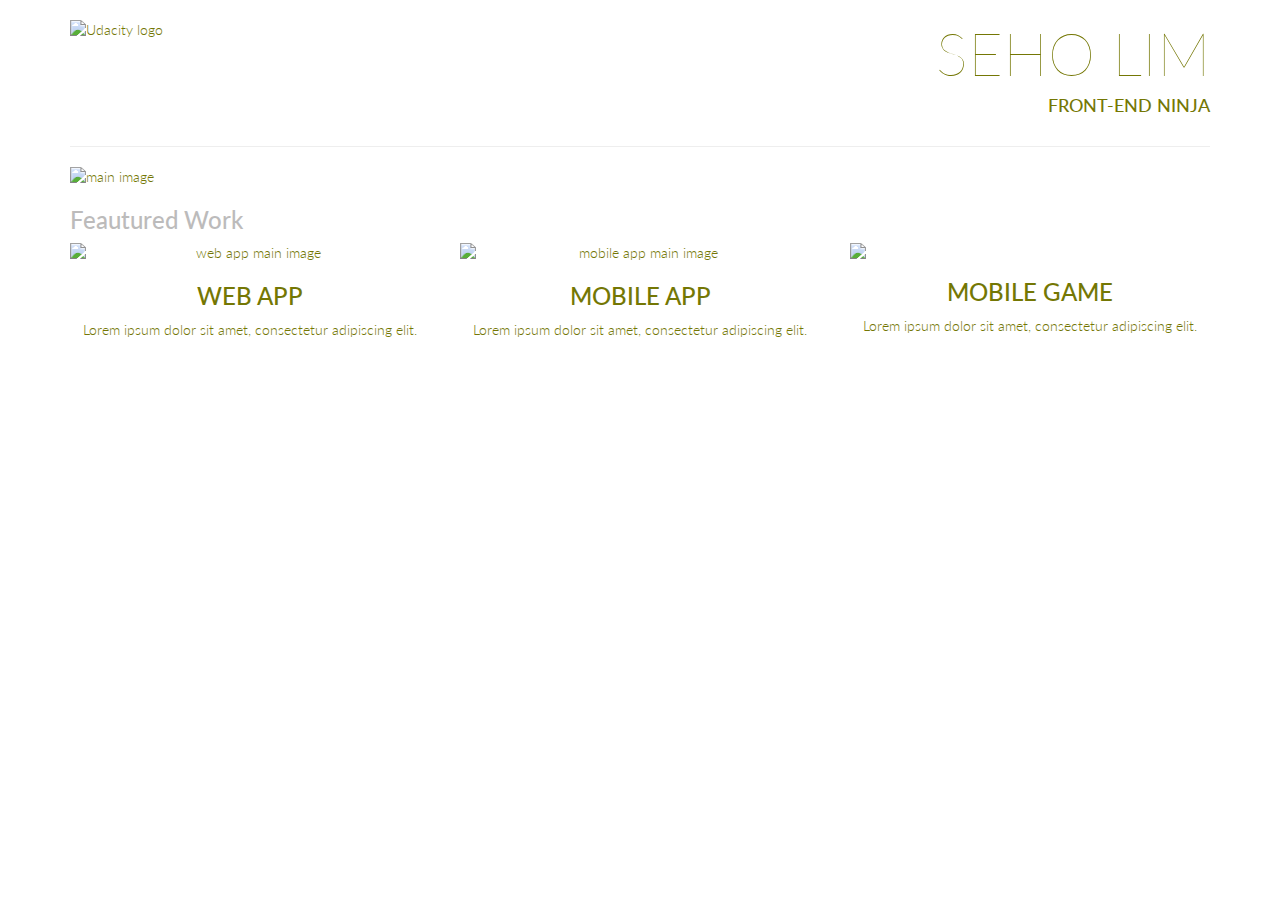
==== index.html @ e4da3ed9 "bootcamp simple practice" ====
<!DOCTYPE html>
<html lang="en">
	<head>
		<meta charset="utf-8">
		<meta http-equiv="X-UA-Coompatible" content="IE=edge">
		<meta name="viewport" content="width=device-width, initial-scale=1">
		<title>Puppy Portfolio</title>
		<link href="https://fonts.googleapis.com/css?family=Lato:100,300" rel="stylesheet">
		<link rel="stylesheet" href="https://maxcdn.bootstrapcdn.com/bootstrap/3.3.7/css/bootstrap.min.css" integrity="sha384-BVYiiSIFeK1dGmJRAkycuHAHRg32OmUcww7on3RYdg4Va+PmSTsz/K68vbdEjh4u" crossorigin="anonymous">
        <link href="css/main.css" rel="stylesheet" type="text/css">
        
        <script type="text/javascript" src="javascript/jquery.min.js"></script>
        <script src="https://maxcdn.bootstrapcdn.com/bootstrap/3.3.7/js/bootstrap.min.js" integrity="sha384-Tc5IQib027qvyjSMfHjOMaLkfuWVxZxUPnCJA7l2mCWNIpG9mGCD8wGNIcPD7Txa" crossorigin="anonymous"></script>
	</head>
	<body>
		<div class="container"> 
			<div class="row">
				<div class="col-md-6">
					<img class="title-logo" src="http://placehold.it/200x150" alt="Udacity logo">
				</div>	
				<div class="col-md-6 text-right text-uppercase">
					<h1 class="title-super text-thin">Seho Lim</h1>
					<h4>Front-end Ninja</h4>
				</div>
			</div>
			<div class="row">
				<div class="col-md-12">
					<hr>
				</div>
			</div>
			<div class="row">
				<div class="col-md-12">
					<img class="img-responsive" src="http://placehold.it/1200x450" alt="main image">
				</div>
			</div>
			<div class="row">
				<div class="col-md-12">
					<h3 class="text-muted">Feautured Work</h3>

				</div>
			</div>
			<div class="row text-center work">
				<div class="col-md-4">
					<img class="img-responsive" src="http://placehold.it/400x300" data-toggle="modal" data-target="#project1" alt="web app main image">
					<h3 class="text-uppercase">Web App</h3>
					<p>Lorem ipsum dolor sit amet, consectetur adipiscing elit.</p>
				</div>
				<div class="col-md-4">
					<img class="img-responsive" src="http://placehold.it/400x300" data-toggle="modal" data-target="#project2" alt="mobile app main image">
					<h3 class="text-uppercase">Mobile App</h3>
					<p>Lorem ipsum dolor sit amet, consectetur adipiscing elit.</p>
				</div>
				<div class="col-md-4">
					<img class="img-responsive" src="http://placehold.it/400x300" data-toggle="modal" data-target="#project3">
					<h3 class="text-uppercase" alt="mobile game main image">Mobile Game</h3>
					<p>Lorem ipsum dolor sit amet, consectetur adipiscing elit.</p>
				</div>
			</div>
		</div>
        
        <!-- Modal project1 -->
        <div class="modal fade" id="project1" tabindex="-1" role="dialog" aria-labelledby="myModalLabel" aria-hidden="true">
            <div class="modal-dialog">
                <div class="modal-content">
                    <div class="modal-header">
                        <h4 class="modal-title" id="myModalLabel">Web App</h4>
                    </div>
                    <div class="modal-body">
                        <img class="img-responsive" src="http://placehold.it/300x300" alt="web app main image">
                        <p>This was my first project in this class. I learned a lot about HTML and CSS.</p>
                    </div>
                    <div class="modal-footer">
                        <button type="button" class="btn btn-default" data-dismiss="modal">Close</button>
                    </div>
                </div>
            </div>
        </div>
        
        <div class="modal fade" id="project2" tabindex="-1" role="dialog" aria-labelledby="myModalLabel" aria-hidden="true">
            <div class="modal-dialog">
                <div class="modal-content">
                    <div class="modal-header">
                        <h4 class="modal-title" id="myModalLabel">Mobile App</h4>
                    </div>
                    <div class="modal-body">
                        <img class="img-responsive" src="http://placehold.it/300x300" alt="mobile app main image">
                        <p>This was my first mobiel app project in this class. I made apps for iOS and Android using swift and Java</p>
                    </div>
                    <div class="modal-footer">
                        <button type="button" class="btn btn-default" data-dismiss="modal">Close</button>
                    </div>
                </div>
            </div>
        </div>
        
        <div class="modal fade" id="project3" tabindex="-1" role="dialog" aria-labelledby="myModalLabel" aria-hidden="true">
            <div class="modal-dialog">
                <div class="modal-content">
                    <div class="modal-header">
                        <h4 class="modal-title" id="myModalLabel">Mobile Game</h4>
                    </div>
                    <div class="modal-body">
                        <img class="img-responsive" src="http://placehold.it/300x300" alt="mobile game main image">
                        <p>Swift and Unity</p>
                    </div>
                    <div class="modal-footer">
                        <button type="button" class="btn btn-default" data-dismiss="modal">Close</button>
                    </div>
                </div>
            </div>
        </div>
	</body>
</html>
---- css/main.css ----
body {
	font-family: 'Lato', sans-serif;
	color: #747704;
	font-weight: 300;
}
.work img {
    margin: 0 auto;
}

.text-muted {
	color: #BCBBBB;
}
.text-thin {
	font-weight: 100;
}

.title-super {
	font-size: 60px;
}

.title-logo {
	margin-top: 20px;
}

.modal-body img {
    margin: 0 auto;
    border: 1px black;
}
.modal-body p {
    text-align: center;
    padding: 20px 50px 0px 50px;
}
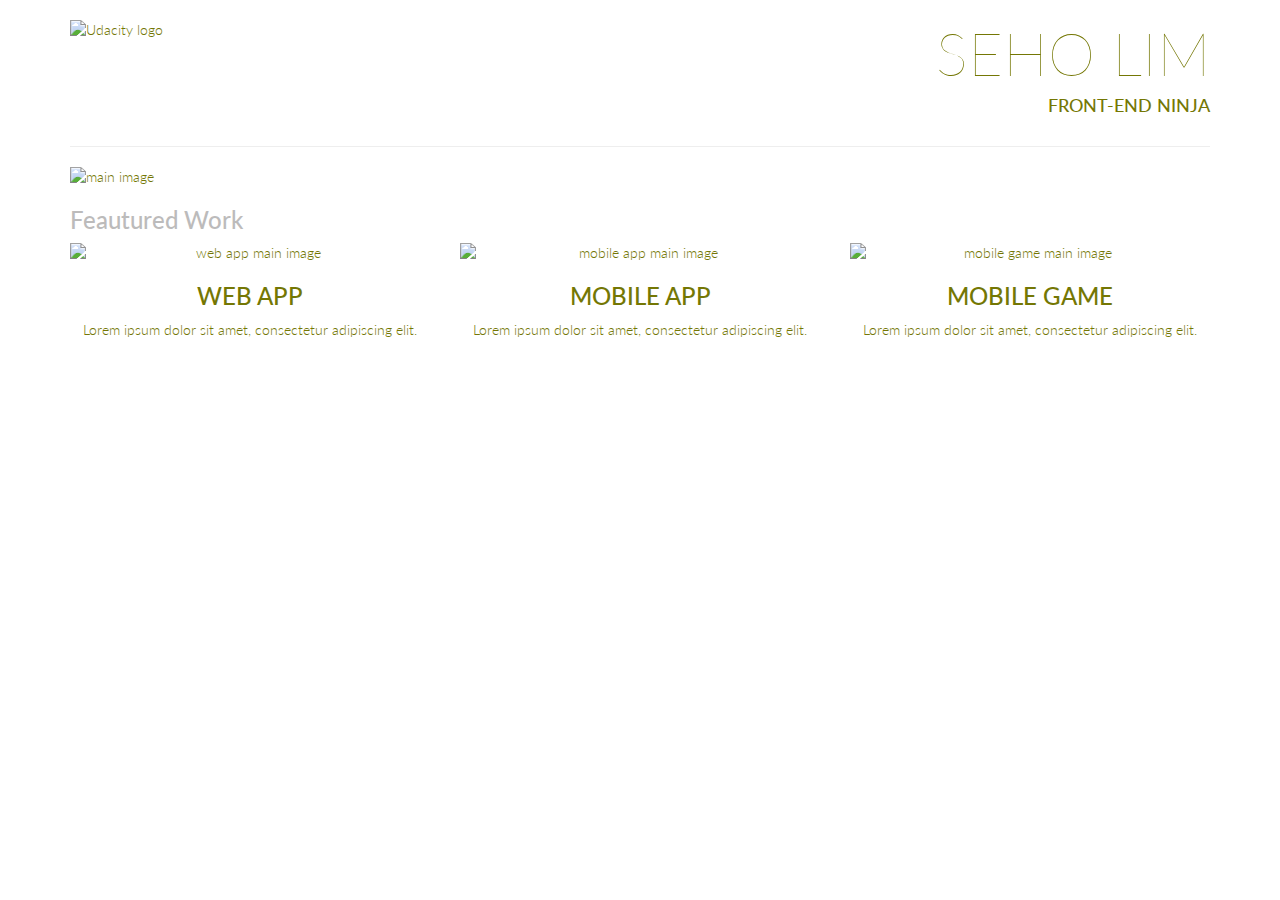
==== commit 7ceb8cb6: "html structural tags were added" ====
--- a/index.html
+++ b/index.html
@@ -1,114 +1,117 @@
 <!DOCTYPE html>
 <html lang="en">
-	<head>
+    <head>
 		<meta charset="utf-8">
-		<meta http-equiv="X-UA-Coompatible" content="IE=edge">
+		<meta http-equiv="X-UA-Compatible" content="IE=edge">
 		<meta name="viewport" content="width=device-width, initial-scale=1">
 		<title>Puppy Portfolio</title>
 		<link href="https://fonts.googleapis.com/css?family=Lato:100,300" rel="stylesheet">
-		<link rel="stylesheet" href="https://maxcdn.bootstrapcdn.com/bootstrap/3.3.7/css/bootstrap.min.css" integrity="sha384-BVYiiSIFeK1dGmJRAkycuHAHRg32OmUcww7on3RYdg4Va+PmSTsz/K68vbdEjh4u" crossorigin="anonymous">
+        <link rel="stylesheet" href="https://maxcdn.bootstrapcdn.com/bootstrap/3.3.7/css/bootstrap.min.css" integrity="sha384-BVYiiSIFeK1dGmJRAkycuHAHRg32OmUcww7on3RYdg4Va+PmSTsz/K68vbdEjh4u" crossorigin="anonymous">
         <link href="css/main.css" rel="stylesheet" type="text/css">
-        
         <script type="text/javascript" src="javascript/jquery.min.js"></script>
         <script src="https://maxcdn.bootstrapcdn.com/bootstrap/3.3.7/js/bootstrap.min.js" integrity="sha384-Tc5IQib027qvyjSMfHjOMaLkfuWVxZxUPnCJA7l2mCWNIpG9mGCD8wGNIcPD7Txa" crossorigin="anonymous"></script>
 	</head>
 	<body>
-		<div class="container"> 
-			<div class="row">
-				<div class="col-md-6">
-					<img class="title-logo" src="http://placehold.it/200x150" alt="Udacity logo">
-				</div>	
-				<div class="col-md-6 text-right text-uppercase">
-					<h1 class="title-super text-thin">Seho Lim</h1>
-					<h4>Front-end Ninja</h4>
-				</div>
-			</div>
-			<div class="row">
-				<div class="col-md-12">
-					<hr>
-				</div>
-			</div>
-			<div class="row">
-				<div class="col-md-12">
-					<img class="img-responsive" src="http://placehold.it/1200x450" alt="main image">
-				</div>
-			</div>
-			<div class="row">
-				<div class="col-md-12">
-					<h3 class="text-muted">Feautured Work</h3>
-
-				</div>
-			</div>
-			<div class="row text-center work">
-				<div class="col-md-4">
-					<img class="img-responsive" src="http://placehold.it/400x300" data-toggle="modal" data-target="#project1" alt="web app main image">
-					<h3 class="text-uppercase">Web App</h3>
-					<p>Lorem ipsum dolor sit amet, consectetur adipiscing elit.</p>
-				</div>
-				<div class="col-md-4">
-					<img class="img-responsive" src="http://placehold.it/400x300" data-toggle="modal" data-target="#project2" alt="mobile app main image">
-					<h3 class="text-uppercase">Mobile App</h3>
-					<p>Lorem ipsum dolor sit amet, consectetur adipiscing elit.</p>
-				</div>
-				<div class="col-md-4">
-					<img class="img-responsive" src="http://placehold.it/400x300" data-toggle="modal" data-target="#project3">
-					<h3 class="text-uppercase" alt="mobile game main image">Mobile Game</h3>
-					<p>Lorem ipsum dolor sit amet, consectetur adipiscing elit.</p>
-				</div>
-			</div>
+		<div class="container">
+            <header>
+                <div class="row">
+                    <div class="col-md-6">
+                        <img class="title-logo" src="http://placehold.it/200x150" alt="Udacity logo">
+                    </div>	
+                    <div class="col-md-6 text-right text-uppercase">
+                        <h1 class="title-super text-thin">Seho Lim</h1>
+                        <h4>Front-end Ninja</h4>
+                    </div>
+                </div>
+                <hr>
+                <div class="row">
+				    <div class="col-md-12">
+					   <img class="img-responsive" src="http://placehold.it/1200x450" alt="main image">
+				    </div>
+                </div>
+            </header>
+            <div class="row">
+                <div class="col-md-12">
+                    <h3 class="text-muted">Feautured Work</h3>
+                </div>
+            </div>
+            
+            <section class="feautredwork">
+                <div class="row text-center">
+                    <div class="col-md-4">
+                        <img class="img-responsive work-img" src="http://placehold.it/400x300" data-toggle="modal" data-target="#project1" alt="web app main image">
+                        <h3 class="text-uppercase">Web App</h3>
+                        <p>Lorem ipsum dolor sit amet, consectetur adipiscing elit.</p>
+                    </div>
+                    <div class="col-md-4">
+                        <img class="img-responsive work-img" src="http://placehold.it/400x300" data-toggle="modal" data-target="#project2" alt="mobile app main image">
+                        <h3 class="text-uppercase">Mobile App</h3>
+                        <p>Lorem ipsum dolor sit amet, consectetur adipiscing elit.</p>
+                    </div>
+                    <div class="col-md-4">
+                        <img class="img-responsive work-img" src="http://placehold.it/400x300" data-toggle="modal" data-target="#project3" alt="mobile game main image">
+                        <h3 class="text-uppercase">Mobile Game</h3>
+                        <p>Lorem ipsum dolor sit amet, consectetur adipiscing elit.</p>
+                    </div>
+                </div>
+            </section>
 		</div>
         
         <!-- Modal project1 -->
-        <div class="modal fade" id="project1" tabindex="-1" role="dialog" aria-labelledby="myModalLabel" aria-hidden="true">
-            <div class="modal-dialog">
-                <div class="modal-content">
-                    <div class="modal-header">
-                        <h4 class="modal-title" id="myModalLabel">Web App</h4>
-                    </div>
-                    <div class="modal-body">
-                        <img class="img-responsive" src="http://placehold.it/300x300" alt="web app main image">
-                        <p>This was my first project in this class. I learned a lot about HTML and CSS.</p>
-                    </div>
-                    <div class="modal-footer">
-                        <button type="button" class="btn btn-default" data-dismiss="modal">Close</button>
+        <section class="modal1">
+            <div class="modal fade" id="project1" tabindex="-1" role="dialog" aria-labelledby="myModalLabel1" aria-hidden="true">
+                <div class="modal-dialog">
+                    <div class="modal-content">
+                        <div class="modal-header">
+                            <h4 class="modal-title" id="myModalLabel1">Web App</h4>
+                        </div>
+                        <div class="modal-body">
+                            <img class="img-responsive" src="http://placehold.it/300x300" alt="web app main image">
+                            <p>This was my first project in this class. I learned a lot about HTML and CSS.</p>
+                        </div>
+                        <div class="modal-footer">
+                            <button type="button" class="btn btn-default" data-dismiss="modal">Close</button>
+                        </div>
                     </div>
                 </div>
             </div>
-        </div>
-        
-        <div class="modal fade" id="project2" tabindex="-1" role="dialog" aria-labelledby="myModalLabel" aria-hidden="true">
-            <div class="modal-dialog">
-                <div class="modal-content">
-                    <div class="modal-header">
-                        <h4 class="modal-title" id="myModalLabel">Mobile App</h4>
-                    </div>
-                    <div class="modal-body">
-                        <img class="img-responsive" src="http://placehold.it/300x300" alt="mobile app main image">
-                        <p>This was my first mobiel app project in this class. I made apps for iOS and Android using swift and Java</p>
-                    </div>
-                    <div class="modal-footer">
-                        <button type="button" class="btn btn-default" data-dismiss="modal">Close</button>
+        </section>
+        <section class="modal2">
+            <div class="modal fade" id="project2" tabindex="-1" role="dialog" aria-labelledby="myModalLabel2" aria-hidden="true">
+                <div class="modal-dialog">
+                    <div class="modal-content">
+                        <div class="modal-header">
+                            <h4 class="modal-title" id="myModalLabel2">Mobile App</h4>
+                        </div>
+                        <div class="modal-body">
+                            <img class="img-responsive" src="http://placehold.it/300x300" alt="mobile app main image">
+                            <p>This was my first mobiel app project in this class. I made apps for iOS and Android using swift and Java</p>
+                        </div>
+                        <div class="modal-footer">
+                            <button type="button" class="btn btn-default" data-dismiss="modal">Close</button>
+                        </div>
                     </div>
                 </div>
             </div>
-        </div>
-        
-        <div class="modal fade" id="project3" tabindex="-1" role="dialog" aria-labelledby="myModalLabel" aria-hidden="true">
-            <div class="modal-dialog">
-                <div class="modal-content">
-                    <div class="modal-header">
-                        <h4 class="modal-title" id="myModalLabel">Mobile Game</h4>
-                    </div>
-                    <div class="modal-body">
-                        <img class="img-responsive" src="http://placehold.it/300x300" alt="mobile game main image">
-                        <p>Swift and Unity</p>
-                    </div>
-                    <div class="modal-footer">
-                        <button type="button" class="btn btn-default" data-dismiss="modal">Close</button>
+        </section>
+        <section class="modal3">
+            <div class="modal fade" id="project3" tabindex="-1" role="dialog" aria-labelledby="myModalLabel3" aria-hidden="true">
+                <div class="modal-dialog">
+                    <div class="modal-content">
+                        <div class="modal-header">
+                            <h4 class="modal-title" id="myModalLabel3">Mobile Game</h4>
+                        </div>
+                        <div class="modal-body">
+                            <img class="img-responsive" src="http://placehold.it/300x300" alt="mobile game main image">
+                            <p>Swift and Unity</p>
+                        </div>
+                        <div class="modal-footer">
+                            <button type="button" class="btn btn-default" data-dismiss="modal">Close</button>
+                        </div>
                     </div>
                 </div>
             </div>
-        </div>
+        </section>
 	</body>
 </html>
 
--- a/css/main.css
+++ b/css/main.css
@@ -1,15 +1,16 @@
 body {
-	font-family: 'Lato', sans-serif;
+	font-family: "Lato", sans-serif;
 	color: #747704;
 	font-weight: 300;
 }
-.work img {
+.work-img {
     margin: 0 auto;
 }
 
 .text-muted {
 	color: #BCBBBB;
 }
+
 .text-thin {
 	font-weight: 100;
 }
@@ -24,9 +25,9 @@
 
 .modal-body img {
     margin: 0 auto;
-    border: 1px black;
 }
+
 .modal-body p {
     text-align: center;
-    padding: 20px 50px 0px 50px;
+    padding: 20px 50px 0 50px;
 }